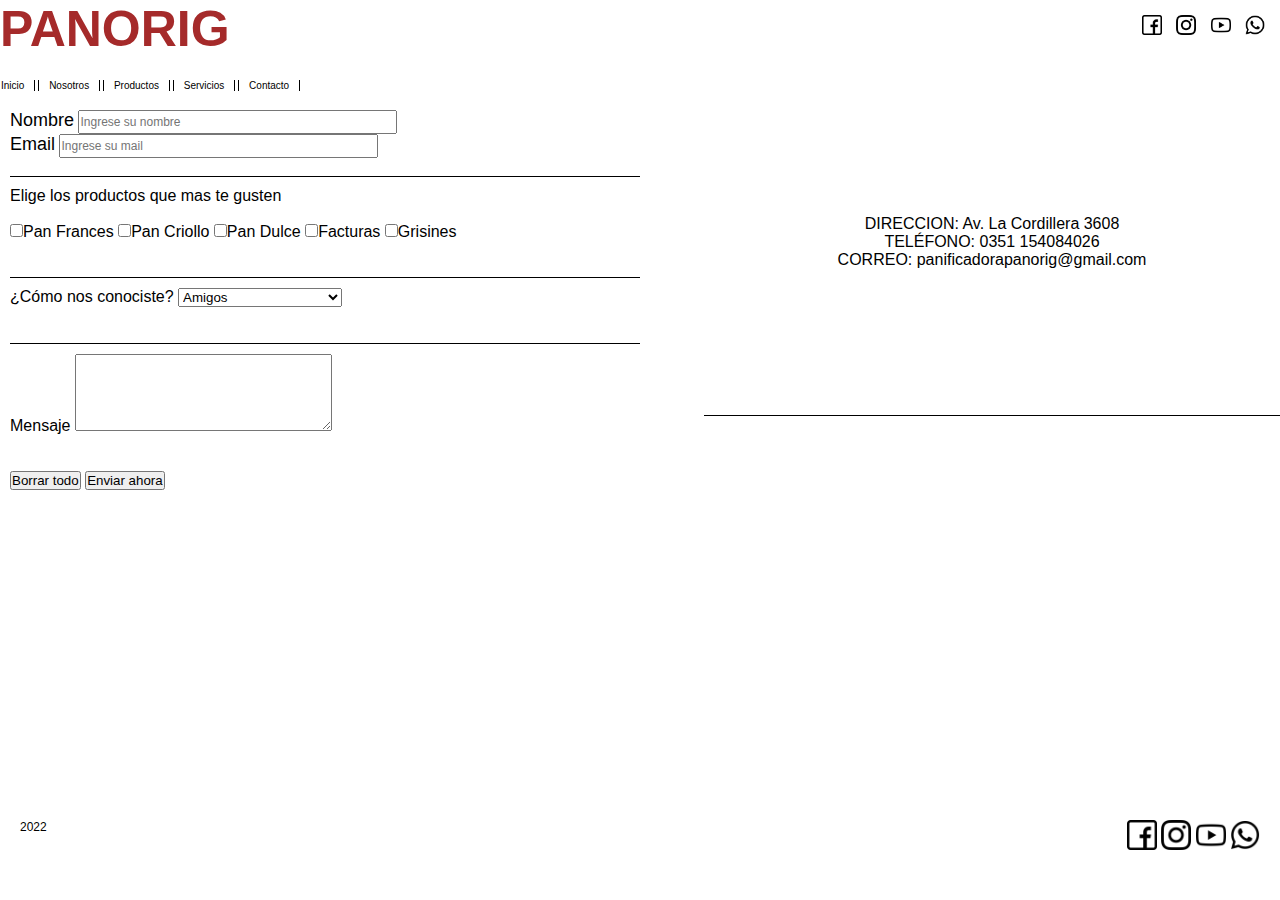
==== contacto.html @ 6c7abc10 "organizando" ====
<!DOCTYPE html>
<html lang="en">
<head>
    <meta charset="UTF-8">
    <meta http-equiv="X-UA-Compatible" content="IE=edge">
    <meta name="viewport" content="width=device-width, initial-scale=1.0">
    <title>Panorig - Contacto</title>
    <link rel="shortcut icon" href="./imagenes/favicon.png">
    <link rel="stylesheet" href="./CSS/styles.css">
</head>
<body>

    <header>

        <div class="header-iconos">
            <a href="https://www.facebook.com" target="_blank"><img src="./imagenes/iconos/facebookNegro.png" width="50" alt="iconoFacebook"></a>
            <a href="https://www.instagram.com" target="_blank"><img src="./imagenes/iconos/instagramNegro.png" width="50" alt="iconoInstagram"></a>
            <a href="https://www.youtube.com" target="_blank"><img src="./imagenes/iconos/youtubeNegro.png" width="50" alt="iconoYoutube"></a>
            <a href="https://www.whatsapp.com" target="_blank"><img src="./imagenes/iconos/whatsappNegro.png" width="50" alt="iconoWhatsapp"></a>
        </div> 
                
        <h2 class="header-titulo">Panorig</h2>

                 
        <nav class="header-menu">
            <ul>
                <li><a href="./index.html">Inicio</a></li>
                <li><a href="./nosotros.html">Nosotros</a></li>
                <li><a href="./productos.html">Productos</a></li>
                <li><a href="./servicios.html">Servicios</a></li>
                <li><a href="./contacto.html">Contacto</a></li>
            </ul>
        </nav>


    </header>


<form class="contacto-formulario" action="enviar.php" method="get" enctype="text/plain">
                          
     <p class="nombre-mail"><label for="nombre">Nombre</label>
     <input class="input" type="text" id="nombre" placeholder="Ingrese su nombre" required>
     <br>
     <label for="mail">Email</label>
     <input type="email" id="mail" placeholder="Ingrese su mail" required>
    </p>
     <br>
     <br>
    <p class="elegir">Elige los productos que mas te gusten
     <br>
     <br>
     <input type="checkbox" name="frances" id="frances" value="1">Pan Frances
     <input type="checkbox" name="criollo" id="criollo" value="2">Pan Criollo
     <input type="checkbox" name="dulce" id="dulce" value="2">Pan Dulce
     <input type="checkbox" name="facturas" id="facturas" value="2">Facturas
     <input type="checkbox" name="grisines" id="grisines" value="2">Grisines
    </p>
     <br>
     <br>
    <p class="conociste">¿Cómo nos conociste?
     <select name="" id="">
     <option value="0">Amigos</option>
     <option value="1">Son del barrio</option>
     <option value="2">Internet/Redes Sociales</option>
     <option value="3">Otros</option>
     </select>  
    </p>
     <br>
     <br>
     <p class="mensaje"><label for="multi">Mensaje</label>
     <textarea name="multi" id="multi" cols="30" rows="5"></textarea>
    </p>
     <br>
     <br>
    <div class="botones"></div><input type="reset" value="Borrar todo">
     <input type="submit" value="Enviar ahora">
    </div>
    <div class="contacto">
        <p class="datos-contacto">DIRECCION: Av. La Cordillera 3608</p>
        <p class="datos-contacto">TELÉFONO: 0351 154084026</p>
        <p class="datos-contacto">CORREO: panificadorapanorig@gmail.com</p>
    </div>
    
     <iframe src="https://www.google.com/maps/embed?pb=!1m18!1m12!1m3!1d3406.7801788846036!2d-64.22479594922332!3d-31.365044700817734!2m3!1f0!2f0!3f0!3m2!1i1024!2i768!4f13.1!3m3!1m2!1s0x9432993cf74a9bff%3A0x7557739eb9b00fef!2sLa%20Cordillera%203608%2C%20C%C3%B3rdoba!5e0!3m2!1ses-419!2sar!4v1648123264716!5m2!1ses-419!2sar" style="border:0;" allowfullscreen="" loading="lazy"></iframe>


</form>


<footer>
    <p class="footer-p">2022</p>
    <div class="footer-iconos">            
        <a href="https://www.facebook.com" target="_blank"><img src="./imagenes/iconos/facebookNegro.png" width="30" alt="iconoFacebook"></a>
        <a href="https://www.instagram.com" target="_blank"><img src="./imagenes/iconos/instagramNegro.png" width="30" alt="iconoInstagram"></a>
        <a href="https://www.youtube.com" target="_blank"><img src="./imagenes/iconos/youtubeNegro.png" width="30" alt="iconoYoutube"></a>
        <a href="https://www.whatsapp.com" target="_blank"><img src="./imagenes/iconos/whatsappNegro.png" width="30" alt="iconoWhatsapp"></a>
    </div>
    </footer>

</body>
</html>
---- CSS/styles.css ----
*{
    margin: 0;
    padding: 0;
    font-family: Verdana, Geneva, Tahoma, sans-serif;
}

/* TODAS LAS PAGINAS */

header{
    height: 100px;
    
}

header h2 {
    text-align: center;
    text-transform: uppercase;
    color: brown;
    font-size: 50px;

}

header .header-iconos{
    display: none;
    position: absolute;
    right: 10px;
    top: 10px;
    
    
}

header .header-iconos img{
    width: 40px;
    padding: 15px;
}

.header-menu ul{
    list-style: none;
    position: absolute;
    padding: 0;
    left: 19%;
    top: 90px;
    font-family: Verdana, Geneva, Tahoma, sans-serif;
    font-size: 10px;
        
}

.header-menu ul li{
    
    display: inline-block;
    position: relative;
    padding: 0 10px 0 10px;
    border-left: 1px solid black;
    border-right: 1px solid black;
    right: 10px;
    bottom: 10px;
}

.header-menu ul li:hover{
    background-color: #00000073;
}

.header-menu ul li a{
    text-decoration: none;
    color: black;

}


footer{
    height: 50px;
    
    
}

footer .footer-p{
    position: absolute;
    font-family: Verdana, Geneva, Tahoma, sans-serif;
    font-size: 12px;
    color: black;
    left: 20px;
    

}

footer .footer-iconos{
    display: inline-block;
    position: absolute;
    right: 20px;
    
}








/* INDEX */



.texto-index{
/*     display: grid; */
    width: 97%;
    height: 80px;
    border-top: 2px solid black;
    border-bottom: 2px solid black;
    margin-top: 5px;
    margin-bottom: 5px;
    text-align: center;
    padding: 10px;
    font-family: Verdana, Geneva, Tahoma, sans-serif;
    font-size: 10px;
    
    
}


.imagen-index{
    width: 100%;
    display: grid;
    grid-template-columns: 1fr 1fr;
    grid-template-rows: repeat(2, auto);
    gap: 5px;
 /*    padding: 5px; */
   
}

.imagen-index img{
    width: 100%;
    height: auto;   
    padding: 5px;
    box-shadow: 0px 0px 3px 1px #00000073;
}




/* NOSOTROS */

.body-nosotros{    
   height: 700px;
    width: 100%;
    margin: 10px;
}

.nosotros-texto{
    position: relative;
    display: inline-block;
    margin-right: 10px;
    width: 50%;
    height: 50%;/* 
    border: 2px solid black; */
    text-align: center;
    padding-top: 10px;
}

.nosotros-video{
    position: relative;
    display: inline-block;
    width: 50%;
    top: 215px;
}

.nosotros-publicidad{
    position: relative;
    display: block;
  

}

/* PRODUCTOS */

.panificacion{
    position: relative;
    display: inline-block;
    border-bottom: 1px solid black;
    font-family: Verdana, Geneva, Tahoma, sans-serif;
    width: 100%;
    margin-bottom: 10px;
    text-align: center;    
}

.grid-panificacion-imagenes{
 
    display: grid;
    grid-template-columns: 1fr 1fr;
    grid-template-rows:1fr 1fr;
    gap: 2px;
    padding-left: 5px;
    
    
}
  
.panificacion-imagenes img{
    position: relative;
    width: 100%;
    height: auto;
    box-shadow: 0px 0px 3px 1px #00000073;
}

.dulces{
    position: relative;
    display: inline-block;
    border-bottom: 1px solid black;
    font-family: Verdana, Geneva, Tahoma, sans-serif;
    width: 100%;
    margin-bottom: 10px;
    text-align: center;    
}

.grid-dulces{
    display: grid;
    grid-template-columns: 1fr 1fr;
    grid-template-rows:1fr 1fr;
    gap: 2px;
    padding-left: 5px;
}

.grid-dulces img{
    position: relative;
  
    
    box-shadow: 0px 0px 3px 1px #00000073;
}

.tortas{
    position: relative;
    display: inline-block;
    border-bottom: 1px solid black;
    font-family: Verdana, Geneva, Tahoma, sans-serif;
    width: 100%;
    margin-bottom: 10px;
    text-align: center;   
}

.grid-tortas{
    display: grid;
    grid-template-columns: 1fr 1fr;
    grid-template-rows:1fr 1fr;
    gap: 2px;
    padding-left: 5px;
}

.grid-tortas img{
    position: relative;
    width: auto;
    height: auto;
    box-shadow: 0px 0px 3px 1px #00000073;
}



/* SERVICIOS */



.servicios-empresas{
    
    display: inline-block;
    position: relative;
    width: 100%;
    margin-top: 50px;
    margin-left: 15px;
}

.servicios-empresas .titulo{
 
    position: relative;
    display: inline-block;
    border-bottom: 1px solid black;
    font-family: Verdana, Geneva, Tahoma, sans-serif;
    width: 50%;
    margin-bottom: 10px;
    text-align: left;
}

.servicios-empresas .texto{
    
    position: relative;
    display: inline-block;
    border-bottom: 1px solid black;
    font-family: Verdana, Geneva, Tahoma, sans-serif;
    width: 50%;
    margin-bottom: 50px;
    text-align: left;

}

.servicios-empresas img{
    position: relative;
    width: 1fr;
    height: 120px;
    }

.servicios-eventos{
   
    position: relative;
    width: 100%;
    margin-left: 15px;
    
}

.servicios-eventos .titulo{
    
    position: relative;
    display: inline-block;
    border-bottom: 1px solid black;
    font-family: Verdana, Geneva, Tahoma, sans-serif;
    width: 50%;
    margin-bottom: 10px;
    text-align: right;
    
}

.servicios-eventos .texto{
   
    position: relative;
    display: inline-block;
    border-bottom: 1px solid black;
    font-family: Verdana, Geneva, Tahoma, sans-serif;
    width: 50%;
    margin-bottom: 10px;
    text-align: right;
    margin-bottom: 50px;
    

    
}

.servicios-eventos img{
    position: relative;
    display: inline-block;
    width: 1fr;
    height: 120px;
    
    }

.servicios-horneado{
   
    display: inline-block;
    position: relative;
    width: 100%;
    margin-left: 15px;
}

.servicios-horneado .titulo{
 
    position: relative;
    display: inline-block;
    border-bottom: 1px solid black;
    font-family: Verdana, Geneva, Tahoma, sans-serif;
    width: 50%;
    margin-bottom: 10px;
    text-align: left;
}

.servicios-horneado .texto{
   
    position: relative;
    display: inline-block;
    border-bottom: 1px solid black;
    font-family: Verdana, Geneva, Tahoma, sans-serif;
    width: 50%;
    margin-bottom: 10px;
    text-align: left;
}

.servicios-horneado img{
    position: relative;
    width: 1fr;
    height: 120px;
}



/* CONTACTO */

.contacto-formulario{

    
    height: 700px;
    margin: 10px;
}

.nombre-mail{
    display: inline-block;
    position: relative;
    width: 50%;
    align-content: center;
    
}

.nombre-mail label{
    font-family: Verdana, Geneva, Tahoma, sans-serif;
    font-size: 18px;
    
}

.nombre-mail input{
    font-family: Verdana, Geneva, Tahoma, sans-serif;
    font-size: 12px;
    width: 50%;
    height: 20px;
}

.elegir{
    border-top: 1px solid black;
    width: 50%;
    padding-top: 10px;
}

.conociste{
    border-top: 1px solid black;
    width: 50%;
    padding-top: 10px;
}

.mensaje{
    border-top: 1px solid black;
    width: 50%;
    padding-top: 10px;
}

.botones{
    position: relative;
    top: 0;
    left: 5%;
}

.contacto{
    position: absolute;
    display: inline-block;
    right: 0;
    top: 215px;
    width: 45%;
    height: 200px;
    text-align: center;
    font-family: Verdana, Geneva, Tahoma, sans-serif;
    border-bottom: 1px solid black;

}

iframe{
    display: inline-block;
    position: absolute;
    width: 45%;
    height: 300px;
    right: 0;
    top: 300px;
}

@media screen and (min-width: 501px) {

 header{
     height: 100px;
 }
 
    header h2{
     text-align: left;
 }
 
 header .header-iconos{
    display: inline-block;
    position: absolute;
    right: 10px;
    top: 10px;    
 }

 header .header-iconos img{
     width: 20px;
     padding: 5px;
     top: 50px;
 }

 .header-menu ul{
     display: inline-block;
     left: 0;
     font size: 40p;
 }

 .grid-panificacion-imagenes{
     display: grid;
     grid-template-columns: 1fr 1fr 1fr 1fr;
 }

 .grid-dulces{
    display: grid;
    grid-template-columns: 1fr 1fr 1fr 1fr;
 }
 .grid-tortas{
    display: grid;
    grid-template-columns: 1fr 1fr 1fr 1fr;
 }

}
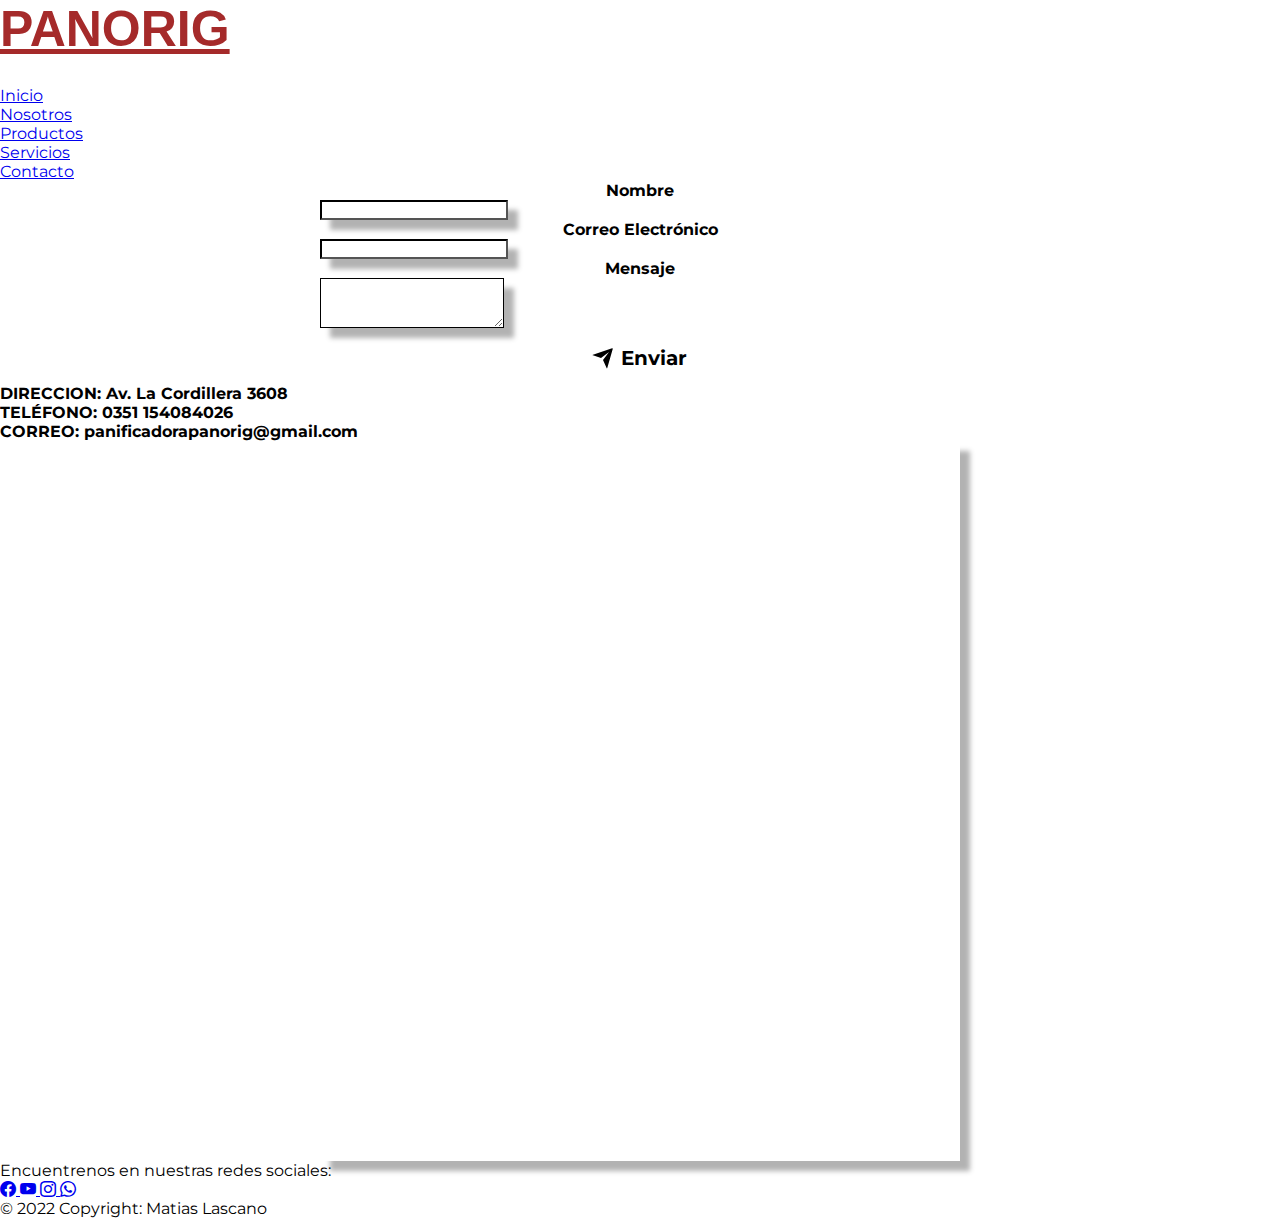
==== commit c3958240: "Bootstrap aplicado" ====
--- a/contacto.html
+++ b/contacto.html
@@ -4,98 +4,116 @@
     <meta charset="UTF-8">
     <meta http-equiv="X-UA-Compatible" content="IE=edge">
     <meta name="viewport" content="width=device-width, initial-scale=1.0">
-    <title>Panorig - Contacto</title>
+    <title>Panificadora Panorig</title>
+    <link rel="stylesheet" href="https://cdn.jsdelivr.net/npm/bootstrap-icons@1.8.1/font/bootstrap-icons.css">
+    <link rel="preconnect" href="https://fonts.googleapis.com">
+    <link rel="preconnect" href="https://fonts.gstatic.com" crossorigin>
+    <link href="https://fonts.googleapis.com/css2?family=Montserrat:wght@100&display=swap" rel="stylesheet">
     <link rel="shortcut icon" href="./imagenes/favicon.png">
+    <link href="https://cdn.jsdelivr.net/npm/bootstrap@5.1.3/dist/css/bootstrap.min.css" rel="stylesheet" integrity="sha384-1BmE4kWBq78iYhFldvKuhfTAU6auU8tT94WrHftjDbrCEXSU1oBoqyl2QvZ6jIW3" crossorigin="anonymous">
     <link rel="stylesheet" href="./CSS/styles.css">
 </head>
-<body>
+<body class="body bg-warning">
+    
 
-    <header>
+  <header>
+    <nav class="navbar navbar-expand-sm navbar-light bg-warning">
+        <div class="container-fluid">
+          <a class="navbar-brand" href="#">PANORIG</a>
+          <button class="navbar-toggler" type="button" data-bs-toggle="collapse" data-bs-target="#navbarSupportedContent" aria-controls="navbarSupportedContent" aria-expanded="false" aria-label="Toggle navigation">
+            <span class="navbar-toggler-icon"></span>
+          </button>
+          <div class="collapse navbar-collapse bg-rgb(255, 255, 0" id="navbarSupportedContent">
+            <ul class="navbar-nav ms-auto mb-2 mb-lg-0">
+              <li class="nav-item">
+                <a class="nav-link" href="./index.html">Inicio</a>
+              </li>
+              <li class="nav-item">
+                <a class="nav-link" href="./nosotros.html">Nosotros</a>
+              </li>
+              <li class="nav-item">
+                <a class="nav-link" href="./productos.html">Productos</a>
+              </li>
+              <li class="nav-item">
+                <a class="nav-link" href="./servicios.html">Servicios</a>
+              </li>
+              <li class="nav-item">
+                <a class="nav-link" href="./contacto.html">Contacto</a>
+              </li>
+              
+          </div>
+        </div>
+      </nav>
+</header>
 
-        <div class="header-iconos">
-            <a href="https://www.facebook.com" target="_blank"><img src="./imagenes/iconos/facebookNegro.png" width="50" alt="iconoFacebook"></a>
-            <a href="https://www.instagram.com" target="_blank"><img src="./imagenes/iconos/instagramNegro.png" width="50" alt="iconoInstagram"></a>
-            <a href="https://www.youtube.com" target="_blank"><img src="./imagenes/iconos/youtubeNegro.png" width="50" alt="iconoYoutube"></a>
-            <a href="https://www.whatsapp.com" target="_blank"><img src="./imagenes/iconos/whatsappNegro.png" width="50" alt="iconoWhatsapp"></a>
-        </div> 
-                
-        <h2 class="header-titulo">Panorig</h2>
+<div class="mb-3">
+  <label for="formGroupExampleInput" class="form-label">Nombre</label>
+  <input type="text" class="form-control bg-warning" id="formGroupExampleInput" >
+</div>
+<div class="mb-3">
+  <label for="formGroupExampleInput2" class="form-label">Correo Electrónico</label>
+  <input type="text" class="form-control bg-warning" id="formGroupExampleInput2" >
+</div>
+<div class="mb-3">
+  <label for="exampleFormControlTextarea1" class="form-label">Mensaje</label>
+  <textarea class="form-control bg-warning" id="exampleFormControlTextarea1" rows="3"></textarea>
+</div>
+<button>
+  <div type="submit" class="svg-wrapper-1">
+    <div class="svg-wrapper">
+      <svg xmlns="http://www.w3.org/2000/svg" viewBox="0 0 24 24" width="24" height="24">
+        <path fill="none" d="M0 0h24v24H0z"></path>
+        <path fill="currentColor" d="M1.946 9.315c-.522-.174-.527-.455.01-.634l19.087-6.362c.529-.176.832.12.684.638l-5.454 19.086c-.15.529-.455.547-.679.045L12 14l6-8-8 6-8.054-2.685z"></path>
+      </svg>
+    </div>
+  </div>
+  <span>Enviar</span>
+</button>
 
-                 
-        <nav class="header-menu">
-            <ul>
-                <li><a href="./index.html">Inicio</a></li>
-                <li><a href="./nosotros.html">Nosotros</a></li>
-                <li><a href="./productos.html">Productos</a></li>
-                <li><a href="./servicios.html">Servicios</a></li>
-                <li><a href="./contacto.html">Contacto</a></li>
-            </ul>
-        </nav>
-
-
-    </header>
-
-
-<form class="contacto-formulario" action="enviar.php" method="get" enctype="text/plain">
-                          
-     <p class="nombre-mail"><label for="nombre">Nombre</label>
-     <input class="input" type="text" id="nombre" placeholder="Ingrese su nombre" required>
-     <br>
-     <label for="mail">Email</label>
-     <input type="email" id="mail" placeholder="Ingrese su mail" required>
-    </p>
-     <br>
-     <br>
-    <p class="elegir">Elige los productos que mas te gusten
-     <br>
-     <br>
-     <input type="checkbox" name="frances" id="frances" value="1">Pan Frances
-     <input type="checkbox" name="criollo" id="criollo" value="2">Pan Criollo
-     <input type="checkbox" name="dulce" id="dulce" value="2">Pan Dulce
-     <input type="checkbox" name="facturas" id="facturas" value="2">Facturas
-     <input type="checkbox" name="grisines" id="grisines" value="2">Grisines
-    </p>
-     <br>
-     <br>
-    <p class="conociste">¿Cómo nos conociste?
-     <select name="" id="">
-     <option value="0">Amigos</option>
-     <option value="1">Son del barrio</option>
-     <option value="2">Internet/Redes Sociales</option>
-     <option value="3">Otros</option>
-     </select>  
-    </p>
-     <br>
-     <br>
-     <p class="mensaje"><label for="multi">Mensaje</label>
-     <textarea name="multi" id="multi" cols="30" rows="5"></textarea>
-    </p>
-     <br>
-     <br>
-    <div class="botones"></div><input type="reset" value="Borrar todo">
-     <input type="submit" value="Enviar ahora">
-    </div>
-    <div class="contacto">
+    <div class="contacto text-center p-2">
         <p class="datos-contacto">DIRECCION: Av. La Cordillera 3608</p>
         <p class="datos-contacto">TELÉFONO: 0351 154084026</p>
         <p class="datos-contacto">CORREO: panificadorapanorig@gmail.com</p>
     </div>
     
-     <iframe src="https://www.google.com/maps/embed?pb=!1m18!1m12!1m3!1d3406.7801788846036!2d-64.22479594922332!3d-31.365044700817734!2m3!1f0!2f0!3f0!3m2!1i1024!2i768!4f13.1!3m3!1m2!1s0x9432993cf74a9bff%3A0x7557739eb9b00fef!2sLa%20Cordillera%203608%2C%20C%C3%B3rdoba!5e0!3m2!1ses-419!2sar!4v1648123264716!5m2!1ses-419!2sar" style="border:0;" allowfullscreen="" loading="lazy"></iframe>
+    <div class="embed-container-map">
+      <iframe src="https://www.google.com/maps/embed?pb=!1m18!1m12!1m3!1d3406.7801788813517!2d-64.22479058556347!3d-31.365044700907465!2m3!1f0!2f0!3f0!3m2!1i1024!2i768!4f13.1!3m3!1m2!1s0x9432993cf74a9bff%3A0x7557739eb9b00fef!2sLa%20Cordillera%203608%2C%20C%C3%B3rdoba!5e0!3m2!1ses-419!2sar!4v1649938420164!5m2!1ses-419!2sar" frameborder="0" allowfullscreen></iframe>
+    </div>
 
 
-</form>
 
 
-<footer>
-    <p class="footer-p">2022</p>
-    <div class="footer-iconos">            
-        <a href="https://www.facebook.com" target="_blank"><img src="./imagenes/iconos/facebookNegro.png" width="30" alt="iconoFacebook"></a>
-        <a href="https://www.instagram.com" target="_blank"><img src="./imagenes/iconos/instagramNegro.png" width="30" alt="iconoInstagram"></a>
-        <a href="https://www.youtube.com" target="_blank"><img src="./imagenes/iconos/youtubeNegro.png" width="30" alt="iconoYoutube"></a>
-        <a href="https://www.whatsapp.com" target="_blank"><img src="./imagenes/iconos/whatsappNegro.png" width="30" alt="iconoWhatsapp"></a>
+
+<footer class="text-center text-lg-start text-">
+    <section
+      class="d-flex justify-content-center justify-content-lg-between p-4 border-bottom"
+    >
+      <div class="me-5 d-none d-lg-block">
+        <span>Encuentrenos en nuestras redes sociales:</span>
+      </div>
+
+      <div>
+        <a href="https://www.facebook.com" class="me-4 text-reset">
+            <i class="bi bi-facebook"></i>
+        </a>
+        <a href="https://www.youtube.com" class="me-4 text-reset">
+            <i class="bi bi-youtube"></i>
+        </a>
+        <a href="https://www.instagram.com" class="me-4 text-reset">
+            <i class="bi bi-instagram"></i>
+        </a>
+        <a href="https://www.whatsapp.com" class="me-4 text-reset">
+            <i class="bi bi-whatsapp"></i>
+        </a>
+        </div>
+    </section>
+
+    <div class="text-center p-4">
+      © 2022 Copyright: Matias Lascano
     </div>
-    </footer>
 
+  </footer>
+    <script src="https://cdn.jsdelivr.net/npm/@popperjs/core@2.10.2/dist/umd/popper.min.js" integrity="sha384-7+zCNj/IqJ95wo16oMtfsKbZ9ccEh31eOz1HGyDuCQ6wgnyJNSYdrPa03rtR1zdB" crossorigin="anonymous"></script>
+    <script src="https://cdn.jsdelivr.net/npm/bootstrap@5.1.3/dist/js/bootstrap.min.js" integrity="sha384-QJHtvGhmr9XOIpI6YVutG+2QOK9T+ZnN4kzFN1RtK3zEFEIsxhlmWl5/YESvpZ13" crossorigin="anonymous"></script>    
 </body>
 </html>--- a/CSS/styles.css
+++ b/CSS/styles.css
@@ -1,22 +1,54 @@
 *{
     margin: 0;
     padding: 0;
-    font-family: Verdana, Geneva, Tahoma, sans-serif;
+    font-family: 'Montserrat', sans-serif;
 }
 
 /* TODAS LAS PAGINAS */
 
-header{
-    height: 100px;
-    
+/* body{
+    background-color: rgb(255, 255, 0);
+    
+} */
+
+.navbar{
+    z-index: 100;
+}
+
+
+.navbar ul a:hover{
+    transform: scale(1.2);
+}
+
+
+
+
+.navbar-brand{
+    font-family:-apple-system, BlinkMacSystemFont, 'Segoe UI', Roboto, Oxygen, Ubuntu, Cantarell, 'Open Sans', 'Helvetica Neue', sans-serif;
+    font-weight: 700;
+    font-size: 50px;
+    color: brown;
 }
 
 header h2 {
+    position:relative;
     text-align: center;
     text-transform: uppercase;
     color: brown;
     font-size: 50px;
 
+}
+
+header h2 span{
+    position: absolute;
+    right: 0;
+    width: 0 ;
+    background: white ;
+    animation: maquina 3s;
+}
+
+.nav-link:hover{
+    font-weight: 700;
 }
 
 header .header-iconos{
@@ -41,6 +73,7 @@
     top: 90px;
     font-family: Verdana, Geneva, Tahoma, sans-serif;
     font-size: 10px;
+    
         
 }
 
@@ -53,6 +86,7 @@
     border-right: 1px solid black;
     right: 10px;
     bottom: 10px;
+    background-image: linear-gradient(to bottom, brown, white);
 }
 
 .header-menu ul li:hover{
@@ -67,435 +101,333 @@
 
 
 footer{
-    height: 50px;
-    
-    
-}
-
-footer .footer-p{
+    height: 50px;    
+}
+
+footer .bi:hover{
+    transform: scale(1.3);
+}
+
+
+
+
+
+
+
+
+
+
+/* INDEX */
+
+.slide{
+    margin-top: 10px;
+}
+
+.container-lg{
+    width: 100%;    
+    padding: 20px;
+    font-size: 12px;
+    font-weight: 700;
+    text-align: center; 
+    border-top: 1px solid black; 
+    border-bottom: 1px solid black;  
+}
+
+.containerIndex{
+    display: flex;
+    justify-content: center;
+    margin: 20px;
+}
+
+.containerIndex img{
+    opacity: .7;
+    display: flex;
+    width: 200px;
+    height: 200px;
+    margin: 0 40px;
+    border: 3px solid white;
+    border-radius: 10px;
+    -webkit-box-shadow: 10px 10px 5px 0px rgba(0,0,0,0.3);
+    -moz-box-shadow: 10px 10px 5px 0px rgba(0,0,0,0.3);
+    box-shadow: 10px 10px 5px 0px rgba(0,0,0,0.3);
+}
+
+.containerIndex img:hover{
+    opacity: 1;
+    transform: scale(1.4);
+}
+
+#carouselIndex{
+    margin: 20px auto;
+    width: 95%;
+    z-index: -1;
+    -webkit-box-shadow: 10px 10px 5px 0px rgba(0,0,0,0.3);
+    -moz-box-shadow: 10px 10px 5px 0px rgba(0,0,0,0.3);
+    box-shadow: 10px 10px 5px 0px rgba(0,0,0,0.3);
+}
+
+
+/* NOSOTROS */
+
+.container-nos-title h3{
+    padding: 5px;
+    margin: 5px;
+    text-align: center;
+    font-weight: 700;
+}
+
+.container-nos p{
+    font-weight: 600;
+    text-align: center;
+    padding: 5px 20px;
+    margin: 5px;
+    border-top: 1px solid black;
+    border-bottom: 1px solid black;
+}
+
+.embed-container {
+    position: relative;
+    padding-bottom: 56.25%;
+    height: 0;
+    overflow: hidden;
+}
+.embed-container iframe {
     position: absolute;
-    font-family: Verdana, Geneva, Tahoma, sans-serif;
-    font-size: 12px;
+    top:0;
+    left: 0;
+    width: 100%;
+    height: 100%;
+}
+
+/* PRODUCTOS */
+
+.rowPanificacion{
+    border-bottom: 1px solid black;
+}
+
+.rowPanificacion h3{
+    font-weight: 700;
+}
+
+.rowDulces{
+    border-bottom: 1px solid black;
+}
+
+.rowDulces h3{
+    font-weight: 700;
+}
+
+.rowTortas{
+    border-bottom: 1px solid black;
+}
+
+.containerProductos{
+    display: flex;
+    align-items: center;
+    margin-top: 20px;
+}
+
+.containerProductos img{
+    opacity: .7;
+    display: flex;
+    width: 150px;
+    height: 150px;
+    margin: 0 auto;
+    margin-bottom: 20px;
+    border: 3px solid white;
+    border-radius: 10px;
+    -webkit-box-shadow: 10px 10px 5px 0px rgba(0,0,0,0.3);
+    -moz-box-shadow: 10px 10px 5px 0px rgba(0,0,0,0.3);
+    box-shadow: 10px 10px 5px 0px rgba(0,0,0,0.3);
+}
+
+.containerProductos img:hover{
+    opacity: 1;
+    transform: scale(1.25);
+}
+
+
+
+
+
+
+
+
+
+
+/* SERVICIOS */
+/* .container-serv{
+    display: flex;
+} */
+
+.row-serv{
+    margin: 10px;
+    font-weight: 700;
+    text-align: center;
+}
+
+.h3{
+    font-weight: 700;
+}
+
+.col-serv-img img{
+    opacity: .7;
+    margin: 10px;
+    width: 10rem;
+    height: auto;
+    border: 3px solid white;
+    border-radius: 10px;
+    -webkit-box-shadow: 10px 10px 5px 0px rgba(0,0,0,0.3);
+    -moz-box-shadow: 10px 10px 5px 0px rgba(0,0,0,0.3);
+    box-shadow: 10px 10px 5px 0px rgba(0,0,0,0.3);
+}
+
+.col-serv-img img:hover{
+    opacity: 1;
+    transform: scale(1.25);
+}
+
+
+
+
+
+
+/* CONTACTO */
+
+.mb-3 .form-label{
+    display: flex;
+    font-weight: 700;
+    justify-content: center;
+}
+
+.form-control{
+    border-color: black;
+    -webkit-box-shadow: 10px 10px 5px 0px rgba(0,0,0,0.3);
+    -moz-box-shadow: 10px 10px 5px 0px rgba(0,0,0,0.3);
+    box-shadow: 10px 10px 5px 0px rgba(0,0,0,0.3);
+}
+
+.form-control:hover{
+    background-color: lightgrey;
+}
+
+.contacto{
+    font-weight: 700;
+}
+
+
+button {
+    margin: 0 auto;  
+    font-size: 20px;
+    font-weight: 700;
+    background: transparent;
     color: black;
-    left: 20px;
-    
-
-}
-
-footer .footer-iconos{
-    display: inline-block;
+    padding: 0.7em 1em;
+    padding-left: 0.9em;
+    display: flex;
+    align-items: center;
+    border: none;
+    border-radius: 16px;
+    overflow: hidden;
+    transition: all 0.2s;
+   }
+   
+   button span {
+    display: block;
+    margin-left: 0.3em;
+    transition: all 0.3s ease-in-out;
+   }
+   
+   button svg {
+    display: block;
+    transform-origin: center center;
+    transition: transform 0.3s ease-in-out;
+   }
+   
+   button:hover .svg-wrapper {
+    animation: fly-1 0.6s ease-in-out infinite alternate;
+   }
+   
+   button:hover svg {
+    transform: translateX(1.2em) rotate(45deg) scale(1.1);
+   }
+   
+   button:hover span {
+    transform: translateX(5em);
+   }
+   
+   button:active {
+    transform: scale(0.95);
+   }
+   
+   @keyframes fly-1 {
+    from {
+     transform: translateY(0.1em);
+    }
+   
+    to {
+     transform: translateY(-0.1em);
+    }
+   }
+   
+   
+
+.embed-container-map {
+    margin: 10px;
+    position: relative;
+    padding-bottom: 56.25%;
+    height: 0;
+    overflow: hidden;
+    -webkit-box-shadow: 10px 10px 5px 0px rgba(0,0,0,0.3);
+    -moz-box-shadow: 10px 10px 5px 0px rgba(0,0,0,0.3);
+    box-shadow: 10px 10px 5px 0px rgba(0,0,0,0.3);
+}
+.embed-container-map iframe {
     position: absolute;
-    right: 20px;
-    
-}
-
-
-
-
-
-
-
-
-/* INDEX */
-
-
-
-.texto-index{
-/*     display: grid; */
-    width: 97%;
-    height: 80px;
-    border-top: 2px solid black;
-    border-bottom: 2px solid black;
-    margin-top: 5px;
-    margin-bottom: 5px;
-    text-align: center;
-    padding: 10px;
-    font-family: Verdana, Geneva, Tahoma, sans-serif;
-    font-size: 10px;
-    
-    
-}
-
-
-.imagen-index{
+    top:0;
+    left: 0;
     width: 100%;
-    display: grid;
-    grid-template-columns: 1fr 1fr;
-    grid-template-rows: repeat(2, auto);
-    gap: 5px;
- /*    padding: 5px; */
-   
-}
-
-.imagen-index img{
-    width: 100%;
-    height: auto;   
-    padding: 5px;
-    box-shadow: 0px 0px 3px 1px #00000073;
-}
-
-
-
-
-/* NOSOTROS */
-
-.body-nosotros{    
-   height: 700px;
-    width: 100%;
-    margin: 10px;
-}
-
-.nosotros-texto{
-    position: relative;
-    display: inline-block;
-    margin-right: 10px;
-    width: 50%;
-    height: 50%;/* 
-    border: 2px solid black; */
-    text-align: center;
-    padding-top: 10px;
-}
-
-.nosotros-video{
-    position: relative;
-    display: inline-block;
-    width: 50%;
-    top: 215px;
-}
-
-.nosotros-publicidad{
-    position: relative;
-    display: block;
-  
-
-}
-
-/* PRODUCTOS */
-
-.panificacion{
-    position: relative;
-    display: inline-block;
-    border-bottom: 1px solid black;
-    font-family: Verdana, Geneva, Tahoma, sans-serif;
-    width: 100%;
-    margin-bottom: 10px;
-    text-align: center;    
-}
-
-.grid-panificacion-imagenes{
- 
-    display: grid;
-    grid-template-columns: 1fr 1fr;
-    grid-template-rows:1fr 1fr;
-    gap: 2px;
-    padding-left: 5px;
-    
-    
-}
-  
-.panificacion-imagenes img{
-    position: relative;
-    width: 100%;
-    height: auto;
-    box-shadow: 0px 0px 3px 1px #00000073;
-}
-
-.dulces{
-    position: relative;
-    display: inline-block;
-    border-bottom: 1px solid black;
-    font-family: Verdana, Geneva, Tahoma, sans-serif;
-    width: 100%;
-    margin-bottom: 10px;
-    text-align: center;    
-}
-
-.grid-dulces{
-    display: grid;
-    grid-template-columns: 1fr 1fr;
-    grid-template-rows:1fr 1fr;
-    gap: 2px;
-    padding-left: 5px;
-}
-
-.grid-dulces img{
-    position: relative;
-  
-    
-    box-shadow: 0px 0px 3px 1px #00000073;
-}
-
-.tortas{
-    position: relative;
-    display: inline-block;
-    border-bottom: 1px solid black;
-    font-family: Verdana, Geneva, Tahoma, sans-serif;
-    width: 100%;
-    margin-bottom: 10px;
-    text-align: center;   
-}
-
-.grid-tortas{
-    display: grid;
-    grid-template-columns: 1fr 1fr;
-    grid-template-rows:1fr 1fr;
-    gap: 2px;
-    padding-left: 5px;
-}
-
-.grid-tortas img{
-    position: relative;
-    width: auto;
-    height: auto;
-    box-shadow: 0px 0px 3px 1px #00000073;
-}
-
-
-
-/* SERVICIOS */
-
-
-
-.servicios-empresas{
-    
-    display: inline-block;
-    position: relative;
-    width: 100%;
-    margin-top: 50px;
-    margin-left: 15px;
-}
-
-.servicios-empresas .titulo{
- 
-    position: relative;
-    display: inline-block;
-    border-bottom: 1px solid black;
-    font-family: Verdana, Geneva, Tahoma, sans-serif;
-    width: 50%;
-    margin-bottom: 10px;
-    text-align: left;
-}
-
-.servicios-empresas .texto{
-    
-    position: relative;
-    display: inline-block;
-    border-bottom: 1px solid black;
-    font-family: Verdana, Geneva, Tahoma, sans-serif;
-    width: 50%;
-    margin-bottom: 50px;
-    text-align: left;
-
-}
-
-.servicios-empresas img{
-    position: relative;
-    width: 1fr;
-    height: 120px;
-    }
-
-.servicios-eventos{
-   
-    position: relative;
-    width: 100%;
-    margin-left: 15px;
-    
-}
-
-.servicios-eventos .titulo{
-    
-    position: relative;
-    display: inline-block;
-    border-bottom: 1px solid black;
-    font-family: Verdana, Geneva, Tahoma, sans-serif;
-    width: 50%;
-    margin-bottom: 10px;
-    text-align: right;
-    
-}
-
-.servicios-eventos .texto{
-   
-    position: relative;
-    display: inline-block;
-    border-bottom: 1px solid black;
-    font-family: Verdana, Geneva, Tahoma, sans-serif;
-    width: 50%;
-    margin-bottom: 10px;
-    text-align: right;
-    margin-bottom: 50px;
-    
-
-    
-}
-
-.servicios-eventos img{
-    position: relative;
-    display: inline-block;
-    width: 1fr;
-    height: 120px;
-    
-    }
-
-.servicios-horneado{
-   
-    display: inline-block;
-    position: relative;
-    width: 100%;
-    margin-left: 15px;
-}
-
-.servicios-horneado .titulo{
- 
-    position: relative;
-    display: inline-block;
-    border-bottom: 1px solid black;
-    font-family: Verdana, Geneva, Tahoma, sans-serif;
-    width: 50%;
-    margin-bottom: 10px;
-    text-align: left;
-}
-
-.servicios-horneado .texto{
-   
-    position: relative;
-    display: inline-block;
-    border-bottom: 1px solid black;
-    font-family: Verdana, Geneva, Tahoma, sans-serif;
-    width: 50%;
-    margin-bottom: 10px;
-    text-align: left;
-}
-
-.servicios-horneado img{
-    position: relative;
-    width: 1fr;
-    height: 120px;
-}
-
-
-
-/* CONTACTO */
-
-.contacto-formulario{
-
-    
-    height: 700px;
-    margin: 10px;
-}
-
-.nombre-mail{
-    display: inline-block;
-    position: relative;
-    width: 50%;
-    align-content: center;
-    
-}
-
-.nombre-mail label{
-    font-family: Verdana, Geneva, Tahoma, sans-serif;
-    font-size: 18px;
-    
-}
-
-.nombre-mail input{
-    font-family: Verdana, Geneva, Tahoma, sans-serif;
-    font-size: 12px;
-    width: 50%;
-    height: 20px;
-}
-
-.elegir{
-    border-top: 1px solid black;
-    width: 50%;
-    padding-top: 10px;
-}
-
-.conociste{
-    border-top: 1px solid black;
-    width: 50%;
-    padding-top: 10px;
-}
-
-.mensaje{
-    border-top: 1px solid black;
-    width: 50%;
-    padding-top: 10px;
-}
-
-.botones{
-    position: relative;
-    top: 0;
-    left: 5%;
-}
-
-.contacto{
-    position: absolute;
-    display: inline-block;
-    right: 0;
-    top: 215px;
-    width: 45%;
-    height: 200px;
-    text-align: center;
-    font-family: Verdana, Geneva, Tahoma, sans-serif;
-    border-bottom: 1px solid black;
-
-}
-
-iframe{
-    display: inline-block;
-    position: absolute;
-    width: 45%;
-    height: 300px;
-    right: 0;
-    top: 300px;
-}
-
-@media screen and (min-width: 501px) {
-
- header{
-     height: 100px;
- }
- 
-    header h2{
-     text-align: left;
- }
- 
- header .header-iconos{
-    display: inline-block;
-    position: absolute;
-    right: 10px;
-    top: 10px;    
- }
-
- header .header-iconos img{
-     width: 20px;
-     padding: 5px;
-     top: 50px;
- }
-
- .header-menu ul{
-     display: inline-block;
-     left: 0;
-     font size: 40p;
- }
-
- .grid-panificacion-imagenes{
-     display: grid;
-     grid-template-columns: 1fr 1fr 1fr 1fr;
- }
-
- .grid-dulces{
-    display: grid;
-    grid-template-columns: 1fr 1fr 1fr 1fr;
- }
- .grid-tortas{
-    display: grid;
-    grid-template-columns: 1fr 1fr 1fr 1fr;
- }
-
-}
-
-
-
-
+    height: 100%;
+    
+    
+}
+
+@media (max-width: 720px) {
+    .containerIndex{
+        display: none;
+    }
+
+    .navbar ul a:hover{
+        transform: none;
+    }
+
+    .container-servicios{
+        flex-direction: column;
+    }
+}
+
+
+@media (min-width: 720px) {
+    #carouselIndex{
+        display: none;
+    }
+
+    .mb-3{
+        margin: 0 auto;
+        width: 50%;
+    }
+
+    .embed-container-map{
+        margin: 0 auto;
+        width: 50%;
+    }
+
+    .col-serv-img img{
+        width: 200px;
+        height: 200px;
+    }
+    
+}
+
+
+
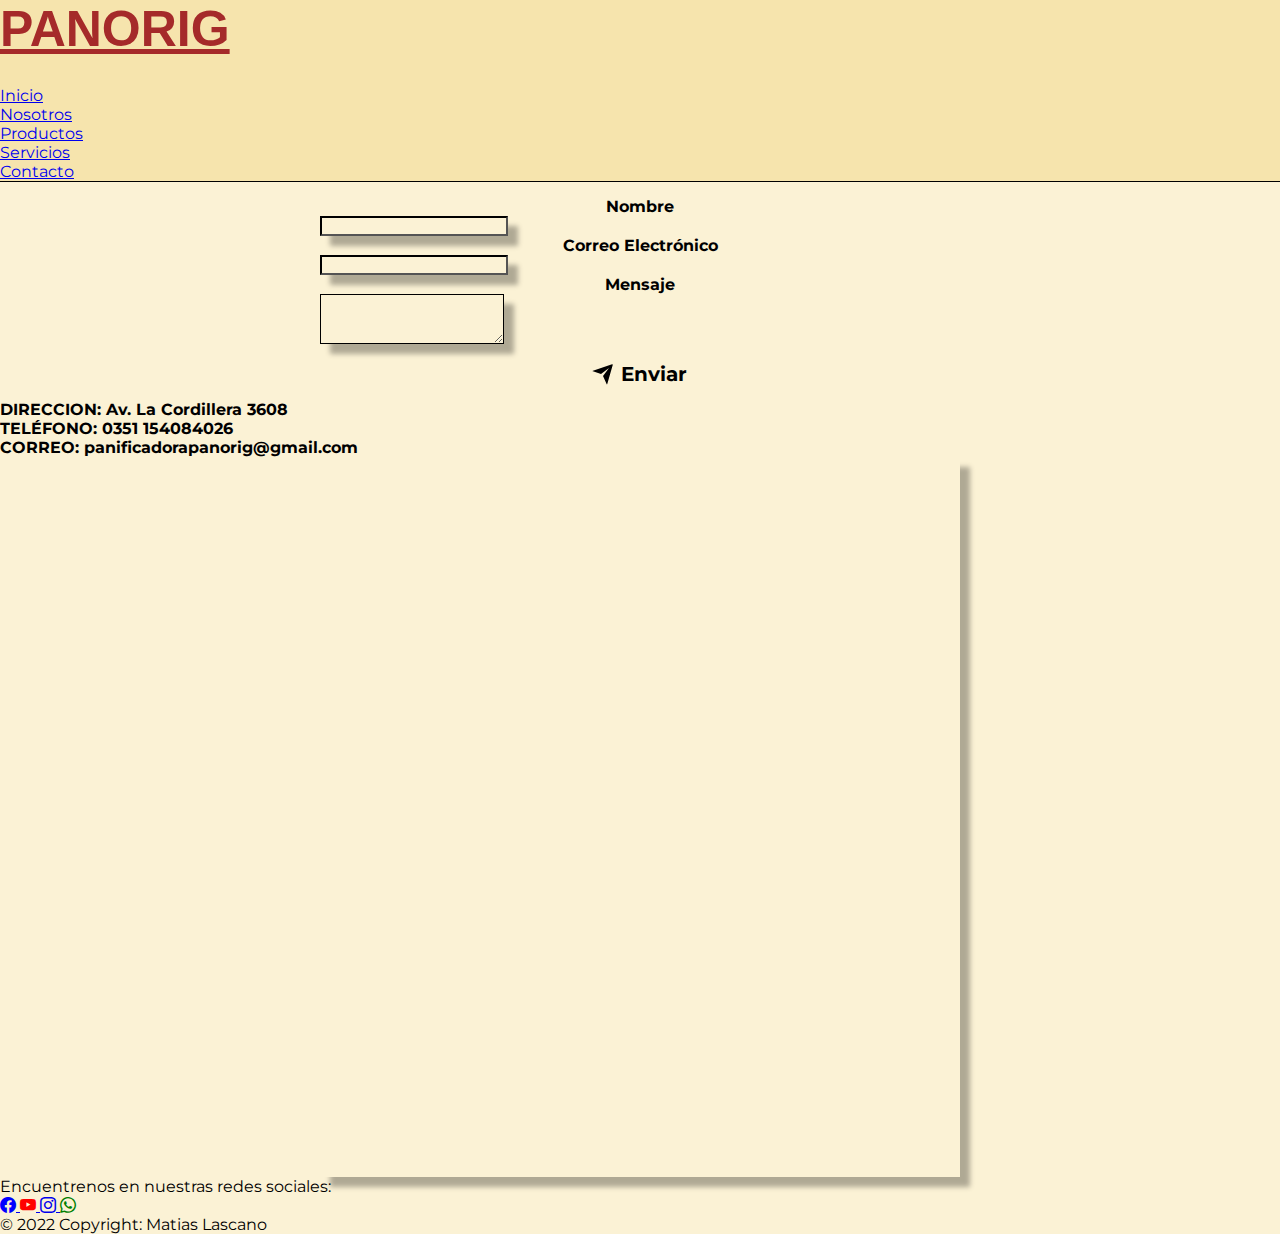
==== commit c6530da1: "agregados SEO, map, extend y mixin" ====
--- a/contacto.html
+++ b/contacto.html
@@ -4,59 +4,61 @@
     <meta charset="UTF-8">
     <meta http-equiv="X-UA-Compatible" content="IE=edge">
     <meta name="viewport" content="width=device-width, initial-scale=1.0">
-    <title>Panificadora Panorig</title>
+    <meta name="description" content="Puedes contactarte con nosotros en cualquier momento y esperamos poder ayudarte en lo que necesites">
+    <meta name="keywords" content="panaderia, Panorig, panificación, pan, Italia, horneado, catering">
+    <title>Panificadora Panorig-Contacto</title>
     <link rel="stylesheet" href="https://cdn.jsdelivr.net/npm/bootstrap-icons@1.8.1/font/bootstrap-icons.css">
     <link rel="preconnect" href="https://fonts.googleapis.com">
     <link rel="preconnect" href="https://fonts.gstatic.com" crossorigin>
-    <link href="https://fonts.googleapis.com/css2?family=Montserrat:wght@100&display=swap" rel="stylesheet">
+    <link href="https://fonts.googleapis.com/css2?family=Montserrat:wght@100;300&display=swap" rel="stylesheet">
     <link rel="shortcut icon" href="./imagenes/favicon.png">
     <link href="https://cdn.jsdelivr.net/npm/bootstrap@5.1.3/dist/css/bootstrap.min.css" rel="stylesheet" integrity="sha384-1BmE4kWBq78iYhFldvKuhfTAU6auU8tT94WrHftjDbrCEXSU1oBoqyl2QvZ6jIW3" crossorigin="anonymous">
-    <link rel="stylesheet" href="./CSS/styles.css">
+    <link rel="stylesheet" href="./CSS/main.css">
 </head>
-<body class="body bg-warning">
+<body>
     
 
-  <header>
-    <nav class="navbar navbar-expand-sm navbar-light bg-warning">
-        <div class="container-fluid">
-          <a class="navbar-brand" href="#">PANORIG</a>
-          <button class="navbar-toggler" type="button" data-bs-toggle="collapse" data-bs-target="#navbarSupportedContent" aria-controls="navbarSupportedContent" aria-expanded="false" aria-label="Toggle navigation">
-            <span class="navbar-toggler-icon"></span>
-          </button>
-          <div class="collapse navbar-collapse bg-rgb(255, 255, 0" id="navbarSupportedContent">
-            <ul class="navbar-nav ms-auto mb-2 mb-lg-0">
-              <li class="nav-item">
-                <a class="nav-link" href="./index.html">Inicio</a>
-              </li>
-              <li class="nav-item">
-                <a class="nav-link" href="./nosotros.html">Nosotros</a>
-              </li>
-              <li class="nav-item">
-                <a class="nav-link" href="./productos.html">Productos</a>
-              </li>
-              <li class="nav-item">
-                <a class="nav-link" href="./servicios.html">Servicios</a>
-              </li>
-              <li class="nav-item">
-                <a class="nav-link" href="./contacto.html">Contacto</a>
-              </li>
-              
-          </div>
-        </div>
-      </nav>
-</header>
+    <header>
+        <nav class="navbar navbar-expand-sm navbar-light">
+            <div class="container-fluid">
+              <a class="navbar-brand" href="#">PANORIG</a>
+              <button class="navbar-toggler" type="button" data-bs-toggle="collapse" data-bs-target="#navbarSupportedContent" aria-controls="navbarSupportedContent" aria-expanded="false" aria-label="Toggle navigation">
+                <span class="navbar-toggler-icon"></span>
+              </button>
+              <div class="collapse navbar-collapse bg-rgb(255, 255, 0" id="navbarSupportedContent">
+                <ul class="navbar-nav ms-auto mb-2 mb-lg-0">
+                  <li class="nav-item">
+                    <a class="nav-link" href="./index.html">Inicio</a>
+                  </li>
+                  <li class="nav-item">
+                    <a class="nav-link" href="./nosotros.html">Nosotros</a>
+                  </li>
+                  <li class="nav-item">
+                    <a class="nav-link" href="./productos.html">Productos</a>
+                  </li>
+                  <li class="nav-item">
+                    <a class="nav-link" href="./servicios.html">Servicios</a>
+                  </li>
+                  <li class="nav-item">
+                    <a class="nav-link" href="./contacto.html">Contacto</a>
+                  </li>
+                  
+              </div>
+            </div>
+          </nav>
+    </header>
 
 <div class="mb-3">
   <label for="formGroupExampleInput" class="form-label">Nombre</label>
-  <input type="text" class="form-control bg-warning" id="formGroupExampleInput" >
+  <input type="text" class="form-control" id="formGroupExampleInput" >
 </div>
 <div class="mb-3">
   <label for="formGroupExampleInput2" class="form-label">Correo Electrónico</label>
-  <input type="text" class="form-control bg-warning" id="formGroupExampleInput2" >
+  <input type="text" class="form-control" id="formGroupExampleInput2" >
 </div>
 <div class="mb-3">
   <label for="exampleFormControlTextarea1" class="form-label">Mensaje</label>
-  <textarea class="form-control bg-warning" id="exampleFormControlTextarea1" rows="3"></textarea>
+  <textarea class="form-control" id="exampleFormControlTextarea1" rows="3"></textarea>
 </div>
 <button>
   <div type="submit" class="svg-wrapper-1">
@@ -70,15 +72,15 @@
   <span>Enviar</span>
 </button>
 
-    <div class="contacto text-center p-2">
-        <p class="datos-contacto">DIRECCION: Av. La Cordillera 3608</p>
-        <p class="datos-contacto">TELÉFONO: 0351 154084026</p>
-        <p class="datos-contacto">CORREO: panificadorapanorig@gmail.com</p>
-    </div>
+<div class="contacto text-center p-2">
+    <p class="datos-contacto">DIRECCION: Av. La Cordillera 3608</p>
+    <p class="datos-contacto">TELÉFONO: 0351 154084026</p>
+    <p class="datos-contacto">CORREO: panificadorapanorig@gmail.com</p>
+</div>
     
-    <div class="embed-container-map">
-      <iframe src="https://www.google.com/maps/embed?pb=!1m18!1m12!1m3!1d3406.7801788813517!2d-64.22479058556347!3d-31.365044700907465!2m3!1f0!2f0!3f0!3m2!1i1024!2i768!4f13.1!3m3!1m2!1s0x9432993cf74a9bff%3A0x7557739eb9b00fef!2sLa%20Cordillera%203608%2C%20C%C3%B3rdoba!5e0!3m2!1ses-419!2sar!4v1649938420164!5m2!1ses-419!2sar" frameborder="0" allowfullscreen></iframe>
-    </div>
+<div class="embed-container-map">
+  <iframe src="https://www.google.com/maps/embed?pb=!1m18!1m12!1m3!1d3406.7801788813517!2d-64.22479058556347!3d-31.365044700907465!2m3!1f0!2f0!3f0!3m2!1i1024!2i768!4f13.1!3m3!1m2!1s0x9432993cf74a9bff%3A0x7557739eb9b00fef!2sLa%20Cordillera%203608%2C%20C%C3%B3rdoba!5e0!3m2!1ses-419!2sar!4v1649938420164!5m2!1ses-419!2sar" frameborder="0" allowfullscreen></iframe>
+</div>
 
 
 
--- a/CSS/main.css
+++ b/CSS/main.css
@@ -0,0 +1,377 @@
+* {
+  margin: 0;
+  padding: 0;
+  font-family: 'Montserrat', sans-serif;
+}
+
+.navbar {
+  z-index: 100;
+  background-color: #f6e4ad;
+  border-bottom: 1px solid black;
+  margin-bottom: 15px;
+}
+
+.navbar .navbar-brand {
+  font-family: -apple-system, BlinkMacSystemFont, 'Segoe UI', Roboto, Oxygen, Ubuntu, Cantarell, 'Open Sans', 'Helvetica Neue', sans-serif;
+  font-weight: 700;
+  font-size: 50px;
+  color: brown;
+}
+
+.navbar ul a:hover {
+  -webkit-transform: scale(1.3);
+          transform: scale(1.3);
+  font-weight: 700;
+}
+
+footer {
+  height: 50px;
+}
+
+.bi-facebook {
+  color: blue;
+}
+
+.bi-youtube {
+  color: red;
+}
+
+.bi-instragram {
+  color: blueviolet;
+}
+
+.bi-whatsapp {
+  color: green;
+}
+
+body {
+  background-color: #fbf2d5;
+}
+
+/* INDEX */
+.container-lg {
+  width: 100%;
+  padding: 20px;
+  font-size: 18px;
+  font-weight: 700;
+  text-align: center;
+  border-top: 1px solid black;
+  border-bottom: 1px solid black;
+}
+
+.containerIndex {
+  display: -webkit-box;
+  display: -ms-flexbox;
+  display: flex;
+  -webkit-box-pack: center;
+      -ms-flex-pack: center;
+          justify-content: center;
+  margin: 20px;
+}
+
+.containerIndex img {
+  opacity: .7;
+  display: -webkit-box;
+  display: -ms-flexbox;
+  display: flex;
+  width: 200px;
+  height: 200px;
+  margin: 0 40px;
+  border: 3px solid white;
+  border-radius: 10px;
+  -webkit-box-shadow: 10px 10px 5px 0px rgba(0, 0, 0, 0.3);
+  box-shadow: 10px 10px 5px 0px rgba(0, 0, 0, 0.3);
+}
+
+.containerIndex img:hover {
+  opacity: 1;
+  -webkit-transform: scale(1.4);
+          transform: scale(1.4);
+}
+
+#carouselIndex {
+  margin: 20px auto;
+  width: 95%;
+  z-index: -1;
+  -webkit-box-shadow: 10px 10px 5px 0px rgba(0, 0, 0, 0.3);
+  box-shadow: 10px 10px 5px 0px rgba(0, 0, 0, 0.3);
+}
+
+/* NOSOTROS */
+.container-nos-title h3 {
+  padding: 5px;
+  margin: 5px;
+  text-align: center;
+  font-weight: 700;
+}
+
+.container-nos p {
+  font-weight: 700;
+  font-size: 18px;
+  text-align: center;
+  padding: 5px 20px;
+  margin: 5px;
+  border-top: 1px solid black;
+  border-bottom: 1px solid black;
+}
+
+.embed-container {
+  position: relative;
+  padding-bottom: 56.25%;
+  height: 0;
+  overflow: hidden;
+}
+
+.embed-container iframe {
+  position: absolute;
+  top: 0;
+  left: 0;
+  width: 100%;
+  height: 100%;
+}
+
+/* PRODUCTOS */
+.rowPanificacion {
+  border-bottom: 1px solid black;
+}
+
+.rowPanificacion h3 {
+  font-weight: 700;
+}
+
+.containerProductos {
+  display: -webkit-box;
+  display: -ms-flexbox;
+  display: flex;
+  -webkit-box-align: center;
+      -ms-flex-align: center;
+          align-items: center;
+  margin-top: 20px;
+}
+
+.containerProductos .img__panificacion, .containerProductos .img__dulces, .containerProductos .img__tortas {
+  opacity: .7;
+  display: -webkit-box;
+  display: -ms-flexbox;
+  display: flex;
+  width: 9.75rem;
+  height: auto;
+  margin: 0 auto;
+  margin-bottom: 20px;
+  border: 3px solid white;
+  border-radius: 10px;
+  -webkit-box-shadow: 10px 10px 5px 0px rgba(0, 0, 0, 0.3);
+  box-shadow: 10px 10px 5px 0px rgba(0, 0, 0, 0.3);
+}
+
+.containerProductos .img__dulces {
+  border: 3px solid black;
+}
+
+.containerProductos .img__tortas {
+  border: 3px solid grey;
+}
+
+.containerProductos img:hover {
+  opacity: 1;
+  -webkit-transform: scale(1.25);
+          transform: scale(1.25);
+}
+
+/* SERVICIOS */
+.row-serv {
+  width: 100%;
+  padding: 20px;
+  font-size: 18px;
+  font-weight: 700;
+  text-align: center;
+  border-top: 1px solid black;
+  border-bottom: 1px solid black;
+  border-top: none;
+}
+
+.row-serv h3 {
+  font-weight: 700;
+}
+
+.col-serv-img img {
+  opacity: .7;
+  margin: 10px;
+  width: 8rem;
+  height: auto;
+  border: 3px solid white;
+  border-radius: 10px;
+  -webkit-box-shadow: 10px 10px 5px 0px rgba(0, 0, 0, 0.3);
+  box-shadow: 10px 10px 5px 0px rgba(0, 0, 0, 0.3);
+}
+
+.col-serv-img img:hover {
+  opacity: 1;
+  -webkit-transform: scale(1.25);
+          transform: scale(1.25);
+}
+
+/* CONTACTO */
+.mb-3 .form-label {
+  display: -webkit-box;
+  display: -ms-flexbox;
+  display: flex;
+  font-weight: 700;
+  -webkit-box-pack: center;
+      -ms-flex-pack: center;
+          justify-content: center;
+}
+
+.mb-3 .form-control {
+  background: #fbf2d5;
+  border-color: black;
+  -webkit-box-shadow: 10px 10px 5px 0px rgba(0, 0, 0, 0.3);
+  box-shadow: 10px 10px 5px 0px rgba(0, 0, 0, 0.3);
+}
+
+.mb-3 .form-control:hover {
+  background-color: lightgrey;
+}
+
+.contacto {
+  font-weight: 700;
+}
+
+button {
+  margin: 0 auto;
+  font-size: 20px;
+  font-weight: 700;
+  background: transparent;
+  color: black;
+  padding: 0.7em 1em;
+  padding-left: 0.9em;
+  display: -webkit-box;
+  display: -ms-flexbox;
+  display: flex;
+  -webkit-box-align: center;
+      -ms-flex-align: center;
+          align-items: center;
+  border: none;
+  border-radius: 16px;
+  overflow: hidden;
+  -webkit-transition: all 0.2s;
+  transition: all 0.2s;
+}
+
+button span {
+  display: block;
+  margin-left: 0.3em;
+  -webkit-transition: all 0.3s ease-in-out;
+  transition: all 0.3s ease-in-out;
+}
+
+button svg {
+  display: block;
+  -webkit-transform-origin: center center;
+          transform-origin: center center;
+  -webkit-transition: -webkit-transform 0.3s ease-in-out;
+  transition: -webkit-transform 0.3s ease-in-out;
+  transition: transform 0.3s ease-in-out;
+  transition: transform 0.3s ease-in-out, -webkit-transform 0.3s ease-in-out;
+}
+
+button:hover .svg-wrapper {
+  -webkit-animation: fly-1 0.6s ease-in-out infinite alternate;
+          animation: fly-1 0.6s ease-in-out infinite alternate;
+}
+
+button:hover svg {
+  -webkit-transform: translateX(1.2em) rotate(45deg) scale(1.1);
+          transform: translateX(1.2em) rotate(45deg) scale(1.1);
+}
+
+button:hover span {
+  -webkit-transform: translateX(5em);
+          transform: translateX(5em);
+}
+
+button:active {
+  -webkit-transform: scale(0.95);
+          transform: scale(0.95);
+}
+
+@-webkit-keyframes fly-1 {
+  from {
+    -webkit-transform: translateY(0.1em);
+            transform: translateY(0.1em);
+  }
+  to {
+    -webkit-transform: translateY(-0.1em);
+            transform: translateY(-0.1em);
+  }
+}
+
+@keyframes fly-1 {
+  from {
+    -webkit-transform: translateY(0.1em);
+            transform: translateY(0.1em);
+  }
+  to {
+    -webkit-transform: translateY(-0.1em);
+            transform: translateY(-0.1em);
+  }
+}
+
+.embed-container-map {
+  margin: 10px;
+  position: relative;
+  padding-bottom: 56.25%;
+  height: 0;
+  overflow: hidden;
+  -webkit-box-shadow: 10px 10px 5px 0px rgba(0, 0, 0, 0.3);
+  box-shadow: 10px 10px 5px 0px rgba(0, 0, 0, 0.3);
+}
+
+.embed-container-map iframe {
+  position: absolute;
+  top: 0;
+  left: 0;
+  width: 100%;
+  height: 100%;
+}
+
+@media (max-width: 720px) {
+  .containerIndex {
+    display: none;
+  }
+  .navbar-brand {
+    margin: 0 auto;
+  }
+  .navbar ul a:hover {
+    -webkit-transform: none;
+            transform: none;
+  }
+  .container-servicios {
+    -webkit-box-orient: vertical;
+    -webkit-box-direction: normal;
+        -ms-flex-direction: column;
+            flex-direction: column;
+  }
+}
+
+@media (min-width: 720px) {
+  #carouselIndex {
+    display: none;
+  }
+  .mb-3 {
+    margin: 0 auto;
+    width: 50%;
+  }
+  .embed-container-map {
+    margin: 0 auto;
+    width: 50%;
+  }
+  .col-serv-img img {
+    width: 10rem;
+    height: auto;
+  }
+  .containerProductos img {
+    width: 9.5rem;
+    height: auto;
+  }
+}
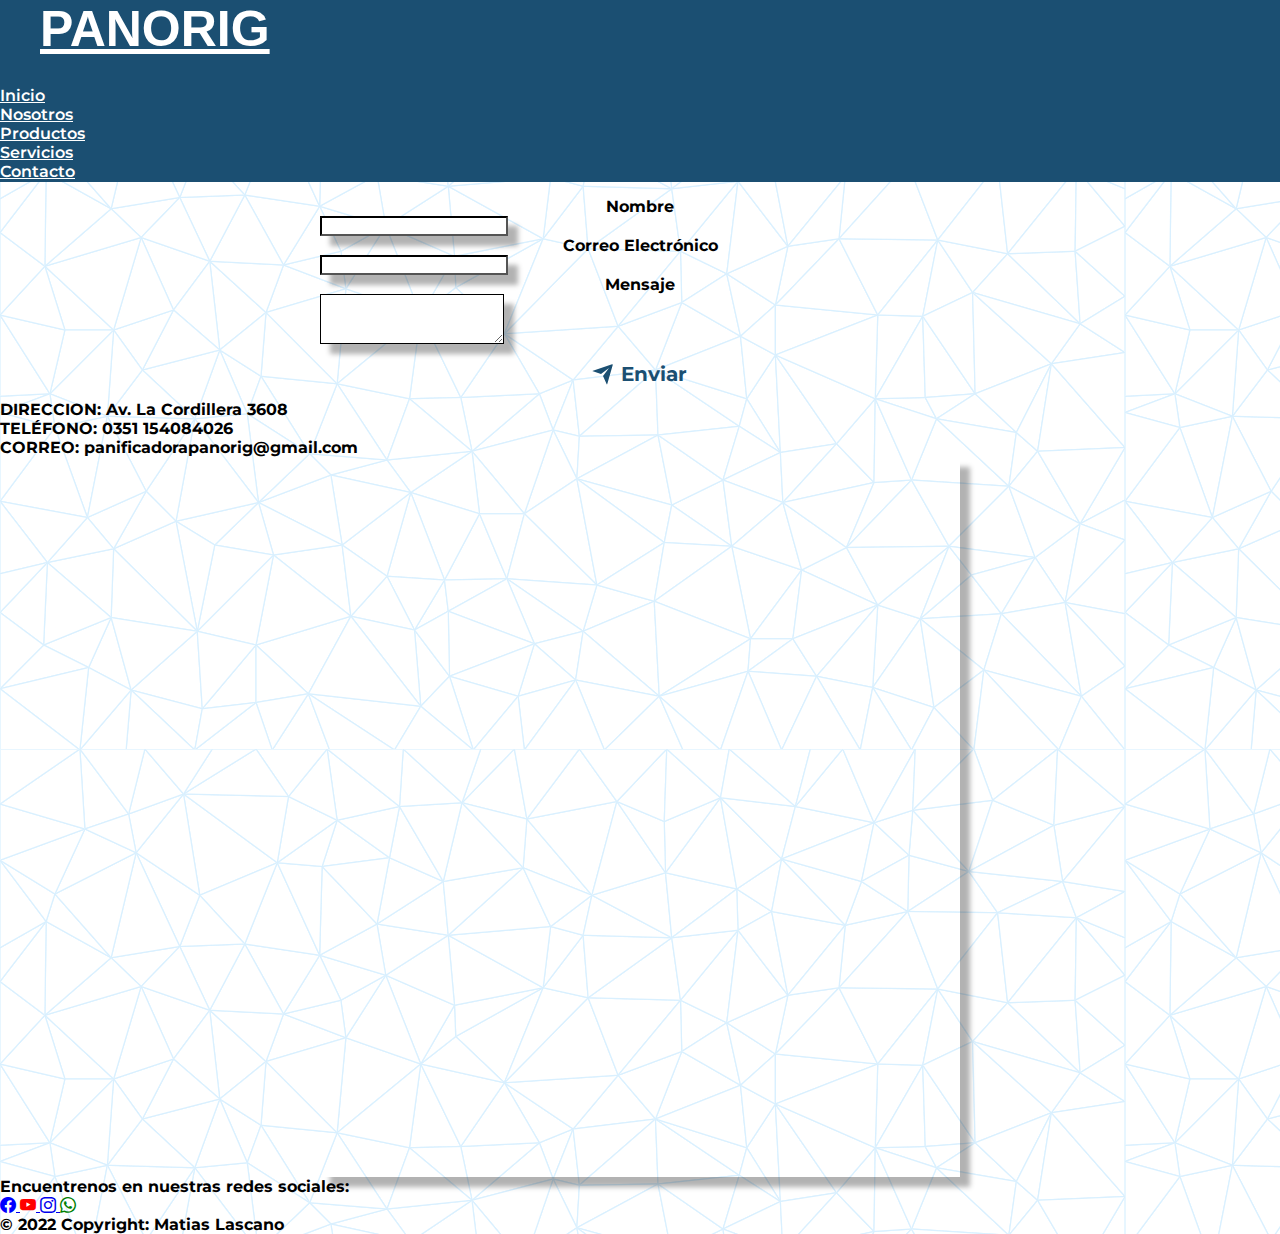
==== commit 5305cb0f: "cambios estéticos" ====
--- a/contacto.html
+++ b/contacto.html
@@ -19,7 +19,7 @@
     
 
     <header>
-        <nav class="navbar navbar-expand-sm navbar-light">
+        <nav class="navbar navbar-expand-sm navbar-dark">
             <div class="container-fluid">
               <a class="navbar-brand" href="#">PANORIG</a>
               <button class="navbar-toggler" type="button" data-bs-toggle="collapse" data-bs-target="#navbarSupportedContent" aria-controls="navbarSupportedContent" aria-expanded="false" aria-label="Toggle navigation">
@@ -88,7 +88,7 @@
 
 <footer class="text-center text-lg-start text-">
     <section
-      class="d-flex justify-content-center justify-content-lg-between p-4 border-bottom"
+      class="d-flex justify-content-center justify-content-lg-between p-4"
     >
       <div class="me-5 d-none d-lg-block">
         <span>Encuentrenos en nuestras redes sociales:</span>
--- a/CSS/main.css
+++ b/CSS/main.css
@@ -6,8 +6,8 @@
 
 .navbar {
   z-index: 100;
-  background-color: #f6e4ad;
-  border-bottom: 1px solid black;
+  background-color: #1B4F72;
+  border-bottom: 1px solid #1B4F72;
   margin-bottom: 15px;
 }
 
@@ -15,19 +15,42 @@
   font-family: -apple-system, BlinkMacSystemFont, 'Segoe UI', Roboto, Oxygen, Ubuntu, Cantarell, 'Open Sans', 'Helvetica Neue', sans-serif;
   font-weight: 700;
   font-size: 50px;
-  color: brown;
+  margin-left: 40px;
+  color: white;
+}
+
+.navbar .navbar-brand:hover {
+  color: white;
+}
+
+.navbar ul {
+  margin-right: 40px;
+}
+
+.navbar ul a {
+  font-weight: 600;
+  color: white;
 }
 
 .navbar ul a:hover {
   -webkit-transform: scale(1.3);
           transform: scale(1.3);
   font-weight: 700;
+  color: white;
 }
 
 footer {
   height: 50px;
 }
 
+footer .me-5 {
+  font-weight: 700;
+}
+
+footer .text-center {
+  font-weight: 700;
+}
+
 .bi-facebook {
   color: blue;
 }
@@ -45,7 +68,8 @@
 }
 
 body {
-  background-color: #fbf2d5;
+  background: url("/imagenes/fondo.png");
+  /*     background-color: map-get($map: $colores, $key: background); */
 }
 
 /* INDEX */
@@ -55,8 +79,8 @@
   font-size: 18px;
   font-weight: 700;
   text-align: center;
-  border-top: 1px solid black;
-  border-bottom: 1px solid black;
+  border-top: 1px solid #1B4F72;
+  border-bottom: 1px solid #1B4F72;
 }
 
 .containerIndex {
@@ -70,23 +94,25 @@
 }
 
 .containerIndex img {
-  opacity: .7;
   display: -webkit-box;
   display: -ms-flexbox;
   display: flex;
   width: 200px;
   height: 200px;
   margin: 0 40px;
-  border: 3px solid white;
+  border: 3px solid #1B4F72;
   border-radius: 10px;
   -webkit-box-shadow: 10px 10px 5px 0px rgba(0, 0, 0, 0.3);
   box-shadow: 10px 10px 5px 0px rgba(0, 0, 0, 0.3);
+  -webkit-transition: all 0.3s ease;
+  transition: all 0.3s ease;
+  -o-object-fit: fill;
+     object-fit: fill;
 }
 
 .containerIndex img:hover {
-  opacity: 1;
-  -webkit-transform: scale(1.4);
-          transform: scale(1.4);
+  -webkit-transform: scale(1.3);
+          transform: scale(1.3);
 }
 
 #carouselIndex {
@@ -111,8 +137,8 @@
   text-align: center;
   padding: 5px 20px;
   margin: 5px;
-  border-top: 1px solid black;
-  border-bottom: 1px solid black;
+  border-top: 1px solid #1B4F72;
+  border-bottom: 1px solid #1B4F72;
 }
 
 .embed-container {
@@ -132,7 +158,7 @@
 
 /* PRODUCTOS */
 .rowPanificacion {
-  border-bottom: 1px solid black;
+  border-bottom: 1px solid #1B4F72;
 }
 
 .rowPanificacion h3 {
@@ -154,22 +180,16 @@
   display: -webkit-box;
   display: -ms-flexbox;
   display: flex;
-  width: 9.75rem;
+  width: 9.5rem;
   height: auto;
   margin: 0 auto;
   margin-bottom: 20px;
-  border: 3px solid white;
+  border: 3px solid #1B4F72;
   border-radius: 10px;
   -webkit-box-shadow: 10px 10px 5px 0px rgba(0, 0, 0, 0.3);
   box-shadow: 10px 10px 5px 0px rgba(0, 0, 0, 0.3);
-}
-
-.containerProductos .img__dulces {
-  border: 3px solid black;
-}
-
-.containerProductos .img__tortas {
-  border: 3px solid grey;
+  -webkit-transition: all 0.3s ease;
+  transition: all 0.3s ease;
 }
 
 .containerProductos img:hover {
@@ -185,24 +205,26 @@
   font-size: 18px;
   font-weight: 700;
   text-align: center;
-  border-top: 1px solid black;
-  border-bottom: 1px solid black;
+  border-top: 1px solid #1B4F72;
+  border-bottom: 1px solid #1B4F72;
   border-top: none;
 }
 
-.row-serv h3 {
+.row-serv .h3 {
   font-weight: 700;
 }
 
 .col-serv-img img {
   opacity: .7;
   margin: 10px;
-  width: 8rem;
+  width: 9.5rem;
   height: auto;
-  border: 3px solid white;
+  border: 3px solid #1B4F72;
   border-radius: 10px;
   -webkit-box-shadow: 10px 10px 5px 0px rgba(0, 0, 0, 0.3);
   box-shadow: 10px 10px 5px 0px rgba(0, 0, 0, 0.3);
+  -webkit-transition: all 0.3s ease;
+  transition: all 0.3s ease;
 }
 
 .col-serv-img img:hover {
@@ -223,14 +245,14 @@
 }
 
 .mb-3 .form-control {
-  background: #fbf2d5;
+  background: white;
   border-color: black;
   -webkit-box-shadow: 10px 10px 5px 0px rgba(0, 0, 0, 0.3);
   box-shadow: 10px 10px 5px 0px rgba(0, 0, 0, 0.3);
 }
 
 .mb-3 .form-control:hover {
-  background-color: lightgrey;
+  background-color: #5B8FB2;
 }
 
 .contacto {
@@ -242,7 +264,7 @@
   font-size: 20px;
   font-weight: 700;
   background: transparent;
-  color: black;
+  color: #1B4F72;
   padding: 0.7em 1em;
   padding-left: 0.9em;
   display: -webkit-box;
@@ -367,11 +389,16 @@
     width: 50%;
   }
   .col-serv-img img {
-    width: 10rem;
+    width: 13rem;
     height: auto;
   }
   .containerProductos img {
-    width: 9.5rem;
+    width: 9.95rem;
     height: auto;
-  }
-}
+    padding-left: auto;
+    padding-right: auto;
+    display: -webkit-box;
+    display: -ms-flexbox;
+    display: flex;
+  }
+}
